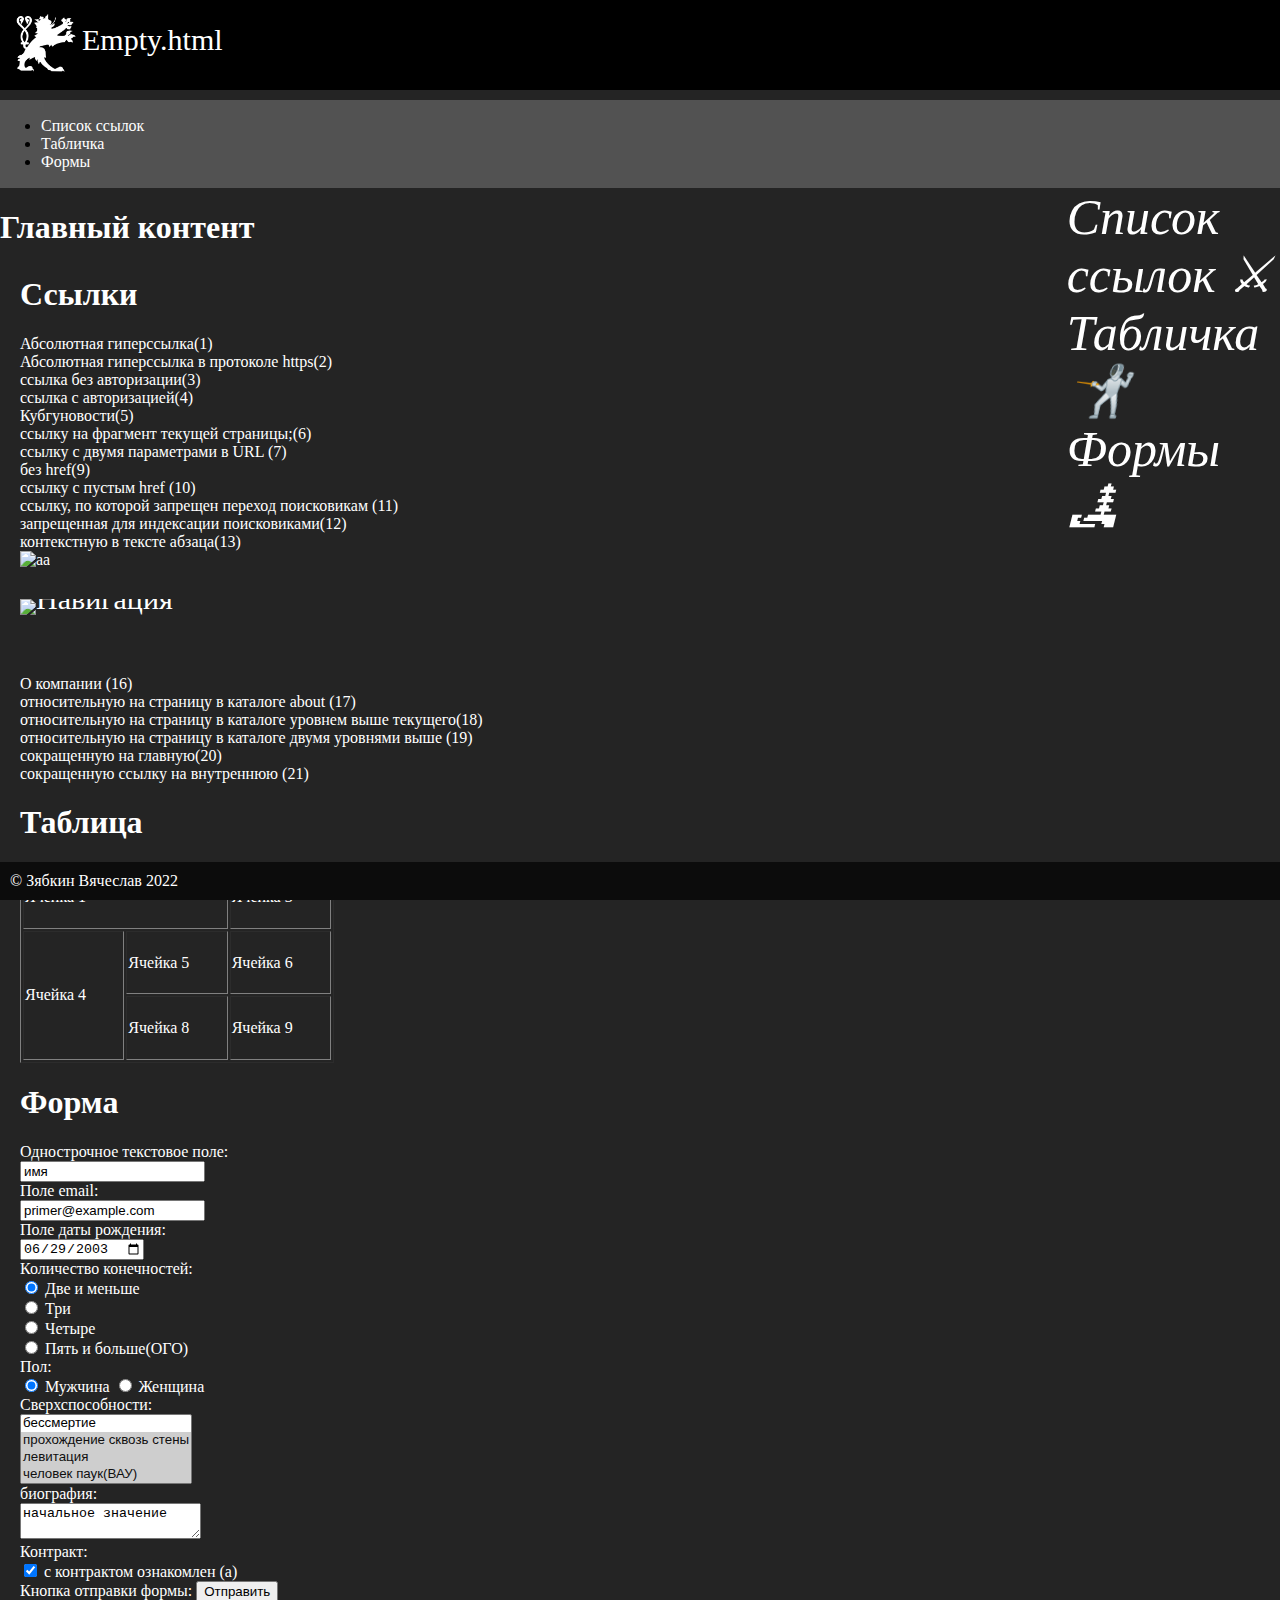
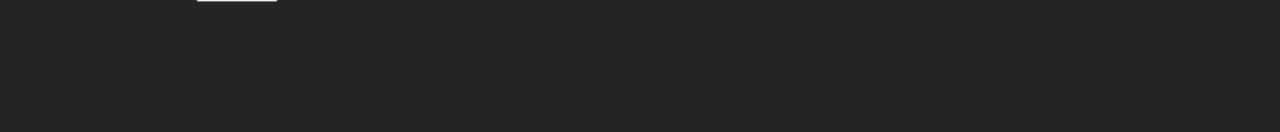
==== index.html @ 7385b773 "Rename index1.html to index.html" ====
<!DOCTYPE html>
<html lang="ru">

<head>
    <meta http-equiv="Content-Type" content="text/html; charset=utf-8">
    <title> Клуб Обожателей Котов </title>
    <link rel="stylesheet" href="css.css">
</head>

<body style="margin:0;">



    <div id="aa">
        <div>
            <div style="viewport-fit ; background-color:rgb(0, 0, 0); padding: 10px; height:70px;">
                <img style="float:left; margin:1px; width:70px; height:70px;" src="1.png"
                    alt="Описание картинки для скрин-ридеров и поисковиков" />
                <p>Empty.html</p>
            </div>
        </div>

        <div style="width: auto; background-color:rgb(82, 82, 82); max-width:auto; margin-top:10px; padding:1px;">
            <ul>
                <li id="ss"> <a class="link" href="#ss" title="Список ссылок"> Список ссылок</a></li>
                <li><a class="link" href="#tbl" title="Табличка">Табличка</a></li>
                <li> <a class="link" href="#bl" title="Формы">Формы</a></li>
            </ul>
        </div>

        <div id="main-aside-wrapper">
            <main>
                <h1 id="glavcont">Главный контент</h1>
                <p>
                <div id="child">
                    <h1>Ссылки</h1>
                    <a class="link" href="https://example.com/" title="example.com">Абсолютная гиперссылка(1) </a><br>

                    <a class="link" href="https://example.com/%22%3E" title="example"> Абсолютная гиперссылка в
                        протоколе
                        https(2)
                    </a>
                    <br>

                    <a class="link" href=" ftp://example.com/Temp/file.txt">ссылка без авторизации(3)</a><br>

                    <a class="link" href="ftp://example.com/Temp/file.txt/s0172045:pass123@example.com">ссылка с
                        авторизацией(4)</a><br>

                    <a class="link"
                        href="https://www.kubsu.ru/ru/education/schedule#:~:text=%D0%A5%D1%83%D0%B4%D0%BE%D0%B6%D0%B5%D1%81%D1%82%D0%B2%D0%B5%D0%BD%D0%BD%D0%BE%2D%D0%B3%D1%80%D0%B0%D1%84%D0%B8%D1%87%D0%B5%D1%81%D0%BA%D0%B8%D0%B9%20%D1%84%D0%B0%D0%BA%D1%83%D0%BB%D1%8C%D1%82%D0%B5%D1%82">
                        Кубгуновости(5)
                    </a> <br>

                    <a class="link"
                        href="file:///D:/vs%20code/demo.html#:~:text=%D1%81%D1%81%D1%8B%D0%BB%D0%BA%D1%83%20%D1%81%20%D0%B4%D0%B2%D1%83%D0%BC%D1%8F%20%D0%BF%D0%B0%D1%80%D0%B0%D0%BC%D0%B5%D1%82%D1%80%D0%B0%D0%BC%D0%B8%20%D0%B2%20URL%20(7)">
                        ссылку на фрагмент текущей страницы;(6) </a>

                    <br><a class="link" href="https://www.youtube.com/watch?v=NGdiQm4wI2M" target="_blank">ссылку с
                        двумя параметрами в URL (7)</a><br>



                    <a="example.com">без href(9) </a> <br>

                        <a class="link" href=""> ссылку с пустым href (10) </a> <br>

                        <a class="link"
                            href="https://www.kubsu.ru/ru/education/schedule#:~:text=%D0%A5%D1%83%D0%B4%D0%BE%D0%B6%D0%B5%D1%81%D1%82%D0%B2%D0%B5%D0%BD%D0%BD%D0%BE%2D%D0%B3%D1%80%D0%B0%D1%84%D0%B8%D1%87%D0%B5%D1%81%D0%BA%D0%B8%D0%B9%20%D1%84%D0%B0%D0%BA%D1%83%D0%BB%D1%8C%D1%82%D0%B5%D1%82%22%3E"
                            rel="nofollow"> ссылку, по которой запрещен переход поисковикам (11) </a> <br>

                        <noindex><a class="link" href="http://site.com/">запрещенная для индексации поисковиками(12)</a>
                        </noindex>
                        <br>

                        контекстную в <a class="link" href="https://example.com/" title="example.com">тексте</a>
                        абзаца(13)
                        </a><br>

                        <a class="link" href="https://ru.pinterest.com/pin/858146904012688632/?nic_v3=1aO12nIRW">
                            <img src="https://i.pinimg.com/564x/a4/ac/d8/a4acd8aa76256c30cf5443b85e8ecce5.jpg"
                                width="200" height="250" alt="аа"></a><br>

                        <p><img src="1chetire.png" width="200" height="222" usemap="#map" alt="Навигация"></p>
                        <p><map name="map"> <area shape="poly" alt="Закладка 2" width="100" height="200"
                                    coords="210,27, 203,9, 202,6, 197,2, 192,1, 120,1, 115,2, 110,6, 112,9, 119,27, 119,32, 211,32, 210,27"
                                    href="https://ru.pinterest.com/pin/858146904012688700/?nic_v3=1aO12nIRW"> <br></map>
                        </p>

                        <a class="link" href="about"> О компании (16) </a> </br>

                        <a class="link" href="./about/page"> относительную на страницу в каталоге about (17)</a> </br>

                        <a class="link" href="../page"> относительную на страницу в каталоге уровнем выше
                            текущего(18)</a><br>

                        <a class="link" href="../../page"> относительную на страницу в каталоге двумя уровнями выше
                            (19)</a><br>

                        <a class="link" href="/">сокращенную на главную(20)</a><br>

                        <a class="link" href="pages/page"> сокращенную ссылку на внутреннюю (21)</a><br>

                        <h1>Таблица</h1>
                        <table id="tbl" cellpadding="1" border="1" width="30%" width="200" height="200">
                            <tr>
                                <td COLSPAN="2"> Ячейка 1 </td>
                                <td> Ячейка 3</td>
                            </tr>
                            <tr>
                                <td ROWSPAN="2"> Ячейка 4 </td>
                                <td>Ячейка 5</td>
                                <td> Ячейка 6</td>
                            </tr>
                            <tr>
                                <td>Ячейка 8</td>
                                <td> Ячейка 9</td>
                            </tr>
                        </table>


                        <h1>Форма</h1>
                        <div id="bl">
                            <form action="C:/" method="POST">
                                <label>
                                    Однострочное текстовое поле:<br />
                                    <input name="name" value="имя" />
                                </label><br />

                                <label>
                                    Поле email:<br />
                                    <input name="почта" value="primer@example.com" type="email" />
                                </label><br />

                                <label>
                                    Поле даты рождения:<br />
                                    <input name="дата рождения" value="2003-06-29" type="date" />
                                </label><br />
                                <label>
                                    Количество конечностей:<br />
                                    <label><input type="radio" checked="checked1" name="radio-group-1"
                                            value="Значение2" />
                                        Две и меньше</label><br />
                                    <label><input type="radio" name="radio-group-1" value="Значение2" />
                                        Три</label><br />
                                    <label><input type="radio" name="radio-group-1" value="Значение2" />
                                        Четыре</label><br />
                                    <label><input type="radio" name="radio-group-1" value="Значение2" />
                                        Пять и больше(ОГО)</label><br />
                                </label>

                                <label>Пол:<br />
                                    <label><input type="radio" checked="checked" name="radio-group-2"
                                            value="Значение1" />
                                        Мужчина</label>
                                    <label><input type="radio" name="radio-group-2" value="Значение2" />
                                        Женщина</label><br />
                                </label>

                                <label>
                                    Сверхспособности:
                                    <br />
                                    <select name="field-name-4[]" multiple="multiple">
                                        <option value="Значение1">бессмертие</option>
                                        <option value="Значение2" selected="selected">прохождение сквозь стены
                                        <option value="Значение3" selected="selected">левитация
                                        <option value="Значение2" selected="selected">человек паук(ВАУ)
                                    </select>
                                </label><br />

                                <label>
                                    биография:<br />
                                    <textarea name="field-name-2">начальное значение</textarea>
                                </label><br />

                                Контракт: <br />
                                <label><input type="checkbox" checked="checked" name="check-1" />
                                    с контрактом ознакомлен (а)</label><br />

                                Кнопка отправки формы:
                                <input type="submit" value="Отправить" />
                            </form>
                        </div>
                        </p>
            </main>
            <aside>
                <div style="font-size:50px" id="ss"> <a class="link" href="#ss" title="Список ссылок"> Список
                        ссылок &#9876</a> <br>
                    <a class="link" href="#tbl" title="Табличка">Табличка &#129338</a> <br>
                    <a class="link" href="#bl" title="Формы">Формы &#127966</a> <br>
                </div>
            </aside>
        </div>

    </div>
    </div>
    <div id="footer">
        &copy; Зябкин Вячеслав 2022
    </div>
</body>
---- css.css ----
body {
    width: 100%;
    background-color: rgb(36, 36, 36);
    font-family: Cambria, Cochin, Georgia, Times, 'Times New Roman', serif margin;
}

p {
    color: white;
    font-size: 30px;
    line-height: 0%;
}

#child {
    color: white;
    font-size: 10;
    text-align: left;
    margin-left: 20px;
}

#aa {
    margin-bottom: 100px;
}


.link {
    color: white;
    text-decoration: none;
}

ul {
    text-align: left;

}

#footer {
    position: fixed;
    /* Фиксированное положение */
    left: 0;
    bottom: 0;
    /* Левый нижний угол */
    padding: 10px;
    /* Поля вокруг текста */
    background: #0c0c0c;
    /* Цвет фона */
    color: #fff;
    /* Цвет текста */
    width: 100%;
    /* Ширина слоя */
}

#main-aside-wrapper {
    display: flex;
    flex-direction: column;
}

#main-aside-wrapper main #main-aside-wrapper aside {
    background-color: rgb(54, 54, 54);
    margin: 10px;
    padding: 10px;
}

#main-aside-wrapper aside {
    flex: 1;
    order: 2;
}

#main-aside-wrapper main {
    flex: 5;
    order: 2;
}

@media screen and (min-width: 800px) {
    #main-aside-wrapper {
        flex-direction: row;
    }
}

#glavcont {
    color: #fff;
}

aside {
    font-style: oblique
}
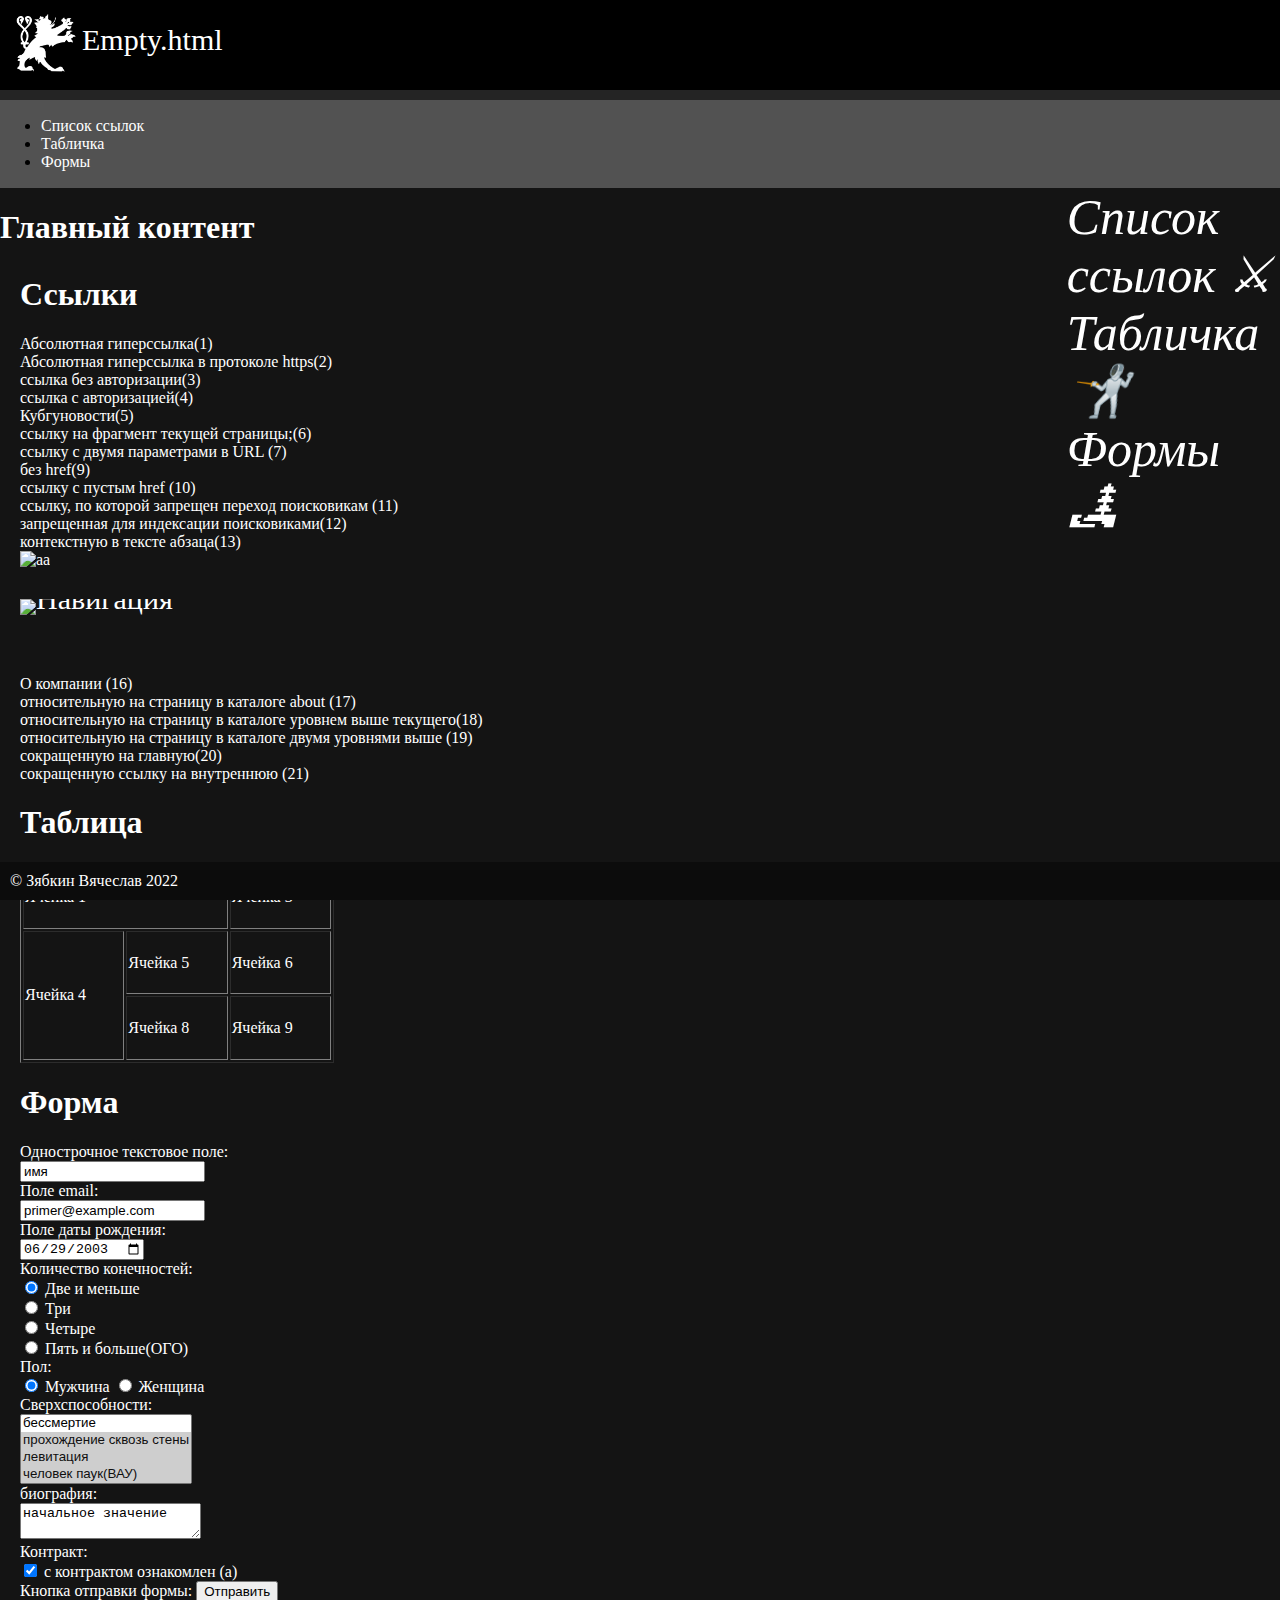
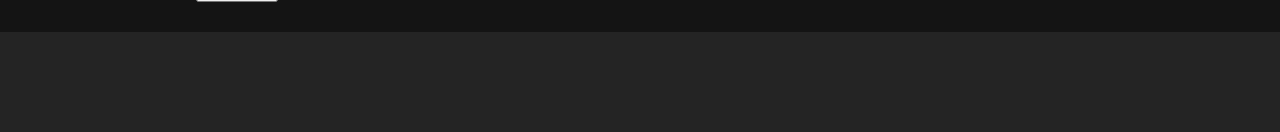
==== commit 149fbfae: "Rename index1.html to index.html" ====
--- a/index.html
+++ b/index.html
@@ -3,7 +3,7 @@
 
 <head>
     <meta http-equiv="Content-Type" content="text/html; charset=utf-8">
-    <title> Клуб Обожателей Котов </title>
+    <title>Empty</title>
     <link rel="stylesheet" href="css.css">
 </head>
 
--- a/css.css
+++ b/css.css
@@ -54,17 +54,19 @@
 }
 
 #main-aside-wrapper main #main-aside-wrapper aside {
-    background-color: rgb(54, 54, 54);
+    background-color: rgb(109, 109, 109);
     margin: 10px;
     padding: 10px;
 }
 
 #main-aside-wrapper aside {
+    background-color: #141414;
     flex: 1;
     order: 2;
 }
 
 #main-aside-wrapper main {
+    background-color: rgb(20, 20, 20);
     flex: 5;
     order: 2;
 }
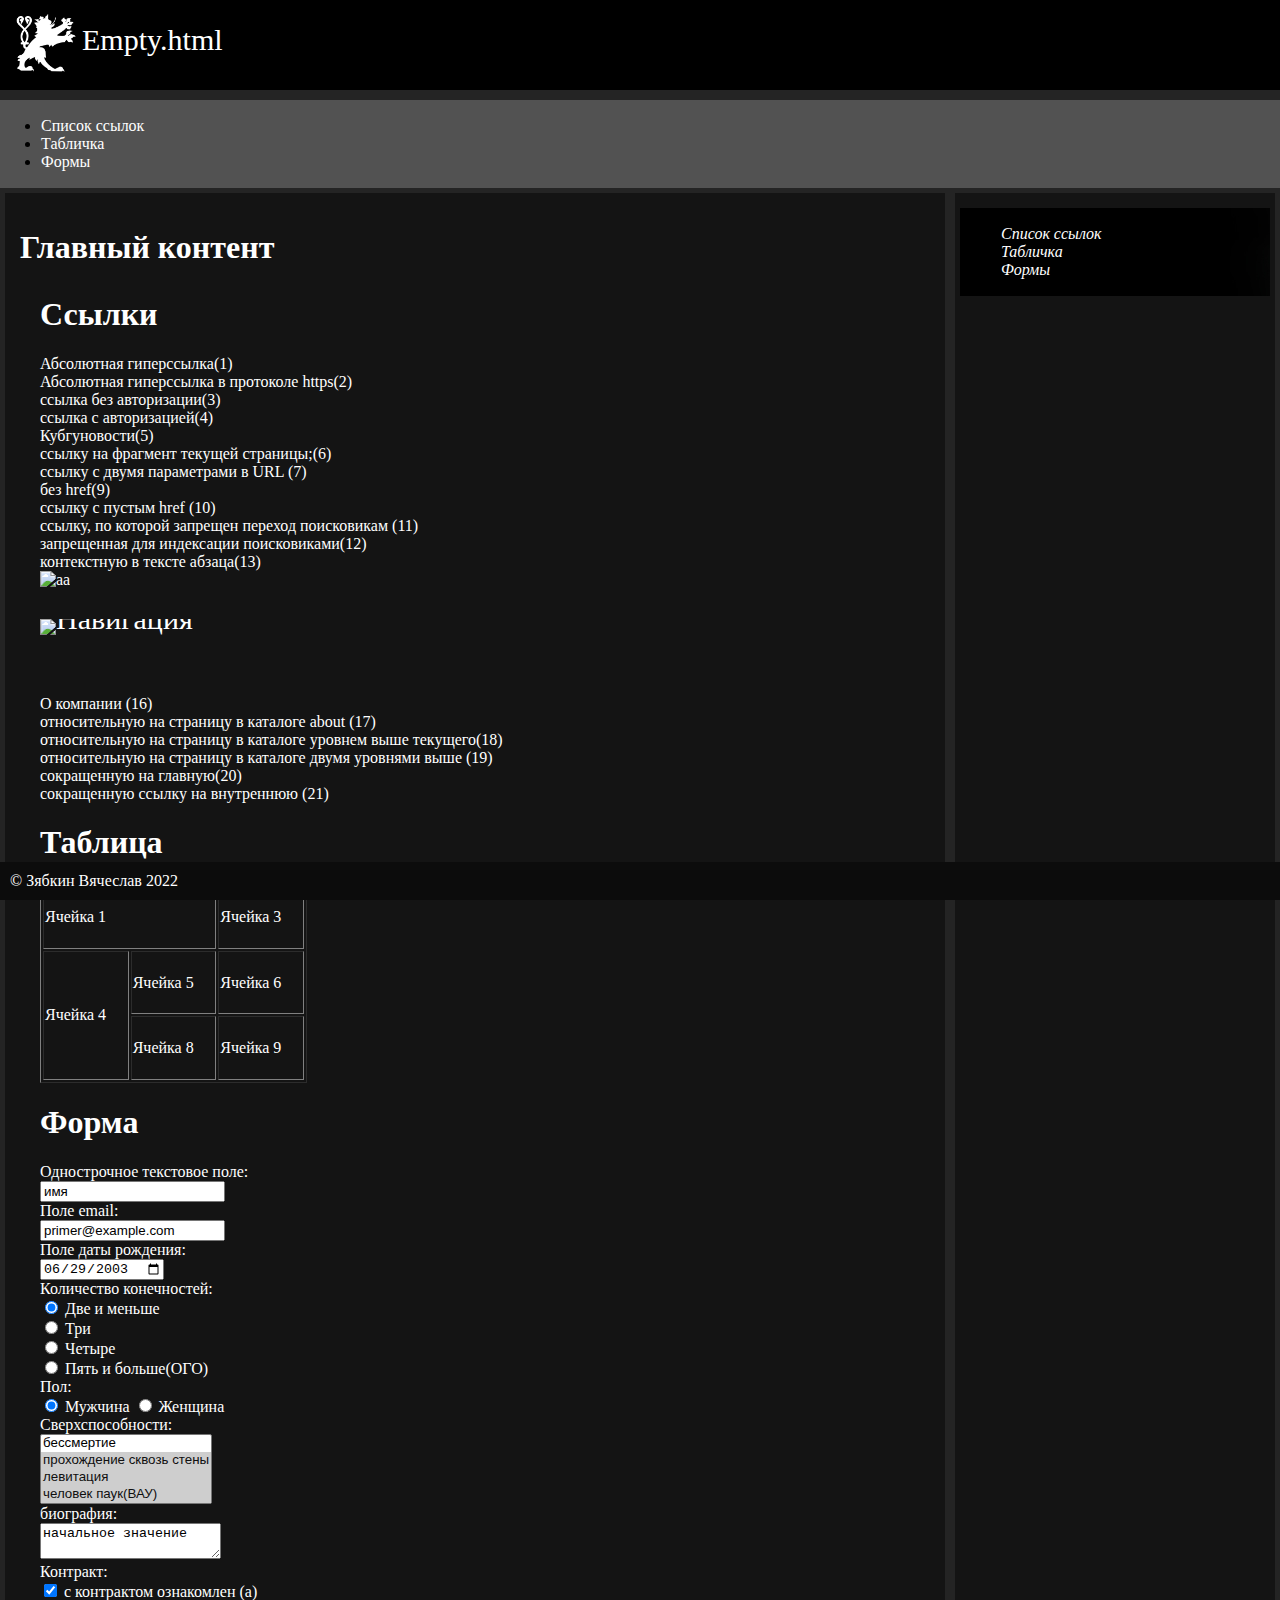
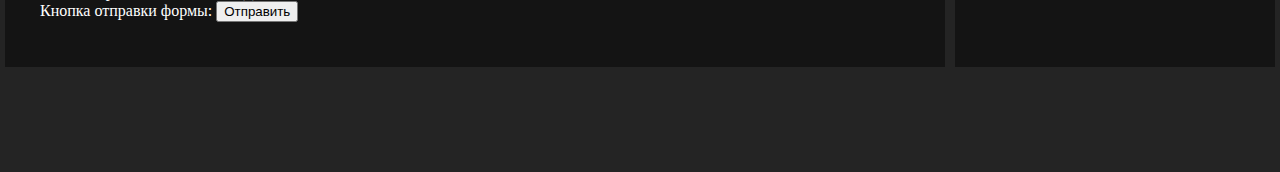
==== commit 978405de: "Rename index1.html to index.html" ====
--- a/index.html
+++ b/index.html
@@ -8,8 +8,6 @@
 </head>
 
 <body style="margin:0;">
-
-
 
     <div id="aa">
         <div>
@@ -28,171 +26,184 @@
             </ul>
         </div>
 
+
+
         <div id="main-aside-wrapper">
             <main>
-                <h1 id="glavcont">Главный контент</h1>
-                <p>
-                <div id="child">
-                    <h1>Ссылки</h1>
-                    <a class="link" href="https://example.com/" title="example.com">Абсолютная гиперссылка(1) </a><br>
-
-                    <a class="link" href="https://example.com/%22%3E" title="example"> Абсолютная гиперссылка в
-                        протоколе
-                        https(2)
-                    </a>
-                    <br>
-
-                    <a class="link" href=" ftp://example.com/Temp/file.txt">ссылка без авторизации(3)</a><br>
-
-                    <a class="link" href="ftp://example.com/Temp/file.txt/s0172045:pass123@example.com">ссылка с
-                        авторизацией(4)</a><br>
-
-                    <a class="link"
-                        href="https://www.kubsu.ru/ru/education/schedule#:~:text=%D0%A5%D1%83%D0%B4%D0%BE%D0%B6%D0%B5%D1%81%D1%82%D0%B2%D0%B5%D0%BD%D0%BD%D0%BE%2D%D0%B3%D1%80%D0%B0%D1%84%D0%B8%D1%87%D0%B5%D1%81%D0%BA%D0%B8%D0%B9%20%D1%84%D0%B0%D0%BA%D1%83%D0%BB%D1%8C%D1%82%D0%B5%D1%82">
-                        Кубгуновости(5)
-                    </a> <br>
-
-                    <a class="link"
-                        href="file:///D:/vs%20code/demo.html#:~:text=%D1%81%D1%81%D1%8B%D0%BB%D0%BA%D1%83%20%D1%81%20%D0%B4%D0%B2%D1%83%D0%BC%D1%8F%20%D0%BF%D0%B0%D1%80%D0%B0%D0%BC%D0%B5%D1%82%D1%80%D0%B0%D0%BC%D0%B8%20%D0%B2%20URL%20(7)">
-                        ссылку на фрагмент текущей страницы;(6) </a>
-
-                    <br><a class="link" href="https://www.youtube.com/watch?v=NGdiQm4wI2M" target="_blank">ссылку с
-                        двумя параметрами в URL (7)</a><br>
-
-
-
-                    <a="example.com">без href(9) </a> <br>
-
-                        <a class="link" href=""> ссылку с пустым href (10) </a> <br>
-
-                        <a class="link"
-                            href="https://www.kubsu.ru/ru/education/schedule#:~:text=%D0%A5%D1%83%D0%B4%D0%BE%D0%B6%D0%B5%D1%81%D1%82%D0%B2%D0%B5%D0%BD%D0%BD%D0%BE%2D%D0%B3%D1%80%D0%B0%D1%84%D0%B8%D1%87%D0%B5%D1%81%D0%BA%D0%B8%D0%B9%20%D1%84%D0%B0%D0%BA%D1%83%D0%BB%D1%8C%D1%82%D0%B5%D1%82%22%3E"
-                            rel="nofollow"> ссылку, по которой запрещен переход поисковикам (11) </a> <br>
-
-                        <noindex><a class="link" href="http://site.com/">запрещенная для индексации поисковиками(12)</a>
-                        </noindex>
-                        <br>
-
-                        контекстную в <a class="link" href="https://example.com/" title="example.com">тексте</a>
-                        абзаца(13)
-                        </a><br>
-
-                        <a class="link" href="https://ru.pinterest.com/pin/858146904012688632/?nic_v3=1aO12nIRW">
-                            <img src="https://i.pinimg.com/564x/a4/ac/d8/a4acd8aa76256c30cf5443b85e8ecce5.jpg"
-                                width="200" height="250" alt="аа"></a><br>
-
-                        <p><img src="1chetire.png" width="200" height="222" usemap="#map" alt="Навигация"></p>
-                        <p><map name="map"> <area shape="poly" alt="Закладка 2" width="100" height="200"
-                                    coords="210,27, 203,9, 202,6, 197,2, 192,1, 120,1, 115,2, 110,6, 112,9, 119,27, 119,32, 211,32, 210,27"
-                                    href="https://ru.pinterest.com/pin/858146904012688700/?nic_v3=1aO12nIRW"> <br></map>
-                        </p>
-
-                        <a class="link" href="about"> О компании (16) </a> </br>
-
-                        <a class="link" href="./about/page"> относительную на страницу в каталоге about (17)</a> </br>
-
-                        <a class="link" href="../page"> относительную на страницу в каталоге уровнем выше
-                            текущего(18)</a><br>
-
-                        <a class="link" href="../../page"> относительную на страницу в каталоге двумя уровнями выше
-                            (19)</a><br>
-
-                        <a class="link" href="/">сокращенную на главную(20)</a><br>
-
-                        <a class="link" href="pages/page"> сокращенную ссылку на внутреннюю (21)</a><br>
-
-                        <h1>Таблица</h1>
-                        <table id="tbl" cellpadding="1" border="1" width="30%" width="200" height="200">
-                            <tr>
-                                <td COLSPAN="2"> Ячейка 1 </td>
-                                <td> Ячейка 3</td>
-                            </tr>
-                            <tr>
-                                <td ROWSPAN="2"> Ячейка 4 </td>
-                                <td>Ячейка 5</td>
-                                <td> Ячейка 6</td>
-                            </tr>
-                            <tr>
-                                <td>Ячейка 8</td>
-                                <td> Ячейка 9</td>
-                            </tr>
-                        </table>
-
-
-                        <h1>Форма</h1>
-                        <div id="bl">
-                            <form action="C:/" method="POST">
-                                <label>
-                                    Однострочное текстовое поле:<br />
-                                    <input name="name" value="имя" />
-                                </label><br />
-
-                                <label>
-                                    Поле email:<br />
-                                    <input name="почта" value="primer@example.com" type="email" />
-                                </label><br />
-
-                                <label>
-                                    Поле даты рождения:<br />
-                                    <input name="дата рождения" value="2003-06-29" type="date" />
-                                </label><br />
-                                <label>
-                                    Количество конечностей:<br />
-                                    <label><input type="radio" checked="checked1" name="radio-group-1"
-                                            value="Значение2" />
-                                        Две и меньше</label><br />
-                                    <label><input type="radio" name="radio-group-1" value="Значение2" />
-                                        Три</label><br />
-                                    <label><input type="radio" name="radio-group-1" value="Значение2" />
-                                        Четыре</label><br />
-                                    <label><input type="radio" name="radio-group-1" value="Значение2" />
-                                        Пять и больше(ОГО)</label><br />
-                                </label>
-
-                                <label>Пол:<br />
-                                    <label><input type="radio" checked="checked" name="radio-group-2"
-                                            value="Значение1" />
-                                        Мужчина</label>
-                                    <label><input type="radio" name="radio-group-2" value="Значение2" />
-                                        Женщина</label><br />
-                                </label>
-
-                                <label>
-                                    Сверхспособности:
-                                    <br />
-                                    <select name="field-name-4[]" multiple="multiple">
-                                        <option value="Значение1">бессмертие</option>
-                                        <option value="Значение2" selected="selected">прохождение сквозь стены
-                                        <option value="Значение3" selected="selected">левитация
-                                        <option value="Значение2" selected="selected">человек паук(ВАУ)
-                                    </select>
-                                </label><br />
-
-                                <label>
-                                    биография:<br />
-                                    <textarea name="field-name-2">начальное значение</textarea>
-                                </label><br />
-
-                                Контракт: <br />
-                                <label><input type="checkbox" checked="checked" name="check-1" />
-                                    с контрактом ознакомлен (а)</label><br />
-
-                                Кнопка отправки формы:
-                                <input type="submit" value="Отправить" />
-                            </form>
-                        </div>
-                        </p>
+                <div>
+                    <main>
+                        <h1 id="glavcont">Главный контент</h1>
+                        <p>
+                        <div id="child">
+                            <h1>Ссылки</h1>
+                            <a class="link" href="https://example.com/" title="example.com">Абсолютная гиперссылка(1)
+                            </a><br>
+
+                            <a class="link" href="https://example.com/%22%3E" title="example"> Абсолютная гиперссылка в
+                                протоколе
+                                https(2)
+                            </a>
+                            <br>
+
+                            <a class="link" href=" ftp://example.com/Temp/file.txt">ссылка без авторизации(3)</a><br>
+
+                            <a class="link" href="ftp://example.com/Temp/file.txt/s0172045:pass123@example.com">ссылка с
+                                авторизацией(4)</a><br>
+
+                            <a class="link"
+                                href="https://www.kubsu.ru/ru/education/schedule#:~:text=%D0%A5%D1%83%D0%B4%D0%BE%D0%B6%D0%B5%D1%81%D1%82%D0%B2%D0%B5%D0%BD%D0%BD%D0%BE%2D%D0%B3%D1%80%D0%B0%D1%84%D0%B8%D1%87%D0%B5%D1%81%D0%BA%D0%B8%D0%B9%20%D1%84%D0%B0%D0%BA%D1%83%D0%BB%D1%8C%D1%82%D0%B5%D1%82">
+                                Кубгуновости(5)
+                            </a> <br>
+
+                            <a class="link"
+                                href="file:///D:/vs%20code/demo.html#:~:text=%D1%81%D1%81%D1%8B%D0%BB%D0%BA%D1%83%20%D1%81%20%D0%B4%D0%B2%D1%83%D0%BC%D1%8F%20%D0%BF%D0%B0%D1%80%D0%B0%D0%BC%D0%B5%D1%82%D1%80%D0%B0%D0%BC%D0%B8%20%D0%B2%20URL%20(7)">
+                                ссылку на фрагмент текущей страницы;(6) </a>
+
+                            <br><a class="link" href="https://www.youtube.com/watch?v=NGdiQm4wI2M"
+                                target="_blank">ссылку с
+                                двумя параметрами в URL (7)</a><br>
+
+
+
+                            <a="example.com">без href(9) </a> <br>
+
+                                <a class="link" href=""> ссылку с пустым href (10) </a> <br>
+
+                                <a class="link"
+                                    href="https://www.kubsu.ru/ru/education/schedule#:~:text=%D0%A5%D1%83%D0%B4%D0%BE%D0%B6%D0%B5%D1%81%D1%82%D0%B2%D0%B5%D0%BD%D0%BD%D0%BE%2D%D0%B3%D1%80%D0%B0%D1%84%D0%B8%D1%87%D0%B5%D1%81%D0%BA%D0%B8%D0%B9%20%D1%84%D0%B0%D0%BA%D1%83%D0%BB%D1%8C%D1%82%D0%B5%D1%82%22%3E"
+                                    rel="nofollow"> ссылку, по которой запрещен переход поисковикам (11) </a> <br>
+
+                                <noindex><a class="link" href="http://site.com/">запрещенная для индексации
+                                        поисковиками(12)</a>
+                                </noindex>
+                                <br>
+
+                                контекстную в <a class="link" href="https://example.com/" title="example.com">тексте</a>
+                                абзаца(13)
+                                </a><br>
+
+                                <a class="link"
+                                    href="https://ru.pinterest.com/pin/858146904012688632/?nic_v3=1aO12nIRW">
+                                    <img src="https://i.pinimg.com/564x/a4/ac/d8/a4acd8aa76256c30cf5443b85e8ecce5.jpg"
+                                        width="200" height="250" alt="аа"></a><br>
+
+                                <p><img src="1chetire.png" width="200" height="222" usemap="#map" alt="Навигация"></p>
+                                <p><map name="map"> <area shape="poly" alt="Закладка 2" width="100" height="200"
+                                            coords="210,27, 203,9, 202,6, 197,2, 192,1, 120,1, 115,2, 110,6, 112,9, 119,27, 119,32, 211,32, 210,27"
+                                            href="https://ru.pinterest.com/pin/858146904012688700/?nic_v3=1aO12nIRW">
+                                        <br></map>
+                                </p>
+
+                                <a class="link" href="about"> О компании (16) </a> </br>
+
+                                <a class="link" href="./about/page"> относительную на страницу в каталоге about (17)</a>
+                                </br>
+
+                                <a class="link" href="../page"> относительную на страницу в каталоге уровнем выше
+                                    текущего(18)</a><br>
+
+                                <a class="link" href="../../page"> относительную на страницу в каталоге двумя уровнями
+                                    выше
+                                    (19)</a><br>
+
+                                <a class="link" href="/">сокращенную на главную(20)</a><br>
+
+                                <a class="link" href="pages/page"> сокращенную ссылку на внутреннюю (21)</a><br>
+
+                                <h1>Таблица</h1>
+                                <table id="tbl" cellpadding="1" border="1" width="30%" width="200" height="200">
+                                    <tr>
+                                        <td COLSPAN="2"> Ячейка 1 </td>
+                                        <td> Ячейка 3</td>
+                                    </tr>
+                                    <tr>
+                                        <td ROWSPAN="2"> Ячейка 4 </td>
+                                        <td>Ячейка 5</td>
+                                        <td> Ячейка 6</td>
+                                    </tr>
+                                    <tr>
+                                        <td>Ячейка 8</td>
+                                        <td> Ячейка 9</td>
+                                    </tr>
+                                </table>
+
+
+                                <h1>Форма</h1>
+                                <div id="bl">
+                                    <form action="C:/" method="POST">
+                                        <label>
+                                            Однострочное текстовое поле:<br />
+                                            <input name="name" value="имя" />
+                                        </label><br />
+
+                                        <label>
+                                            Поле email:<br />
+                                            <input name="почта" value="primer@example.com" type="email" />
+                                        </label><br />
+
+                                        <label>
+                                            Поле даты рождения:<br />
+                                            <input name="дата рождения" value="2003-06-29" type="date" />
+                                        </label><br />
+                                        <label>
+                                            Количество конечностей:<br />
+                                            <label><input type="radio" checked="checked1" name="radio-group-1"
+                                                    value="Значение2" />
+                                                Две и меньше</label><br />
+                                            <label><input type="radio" name="radio-group-1" value="Значение2" />
+                                                Три</label><br />
+                                            <label><input type="radio" name="radio-group-1" value="Значение2" />
+                                                Четыре</label><br />
+                                            <label><input type="radio" name="radio-group-1" value="Значение2" />
+                                                Пять и больше(ОГО)</label><br />
+                                        </label>
+
+                                        <label>Пол:<br />
+                                            <label><input type="radio" checked="checked" name="radio-group-2"
+                                                    value="Значение1" />
+                                                Мужчина</label>
+                                            <label><input type="radio" name="radio-group-2" value="Значение2" />
+                                                Женщина</label><br />
+                                        </label>
+
+                                        <label>
+                                            Сверхспособности:
+                                            <br />
+                                            <select name="field-name-4[]" multiple="multiple">
+                                                <option value="Значение1">бессмертие</option>
+                                                <option value="Значение2" selected="selected">прохождение сквозь стены
+                                                <option value="Значение3" selected="selected">левитация
+                                                <option value="Значение2" selected="selected">человек паук(ВАУ)
+                                            </select>
+                                        </label><br />
+
+                                        <label>
+                                            биография:<br />
+                                            <textarea name="field-name-2">начальное значение</textarea>
+                                        </label><br />
+
+                                        Контракт: <br />
+                                        <label><input type="checkbox" checked="checked" name="check-1" />
+                                            с контрактом ознакомлен (а)</label><br />
+
+                                        Кнопка отправки формы:
+                                        <input type="submit" value="Отправить" />
+                                    </form>
+                                </div>
+                                </p>
+                    </main>
+                </div>
             </main>
             <aside>
-                <div style="font-size:50px" id="ss"> <a class="link" href="#ss" title="Список ссылок"> Список
-                        ссылок &#9876</a> <br>
-                    <a class="link" href="#tbl" title="Табличка">Табличка &#129338</a> <br>
-                    <a class="link" href="#bl" title="Формы">Формы &#127966</a> <br>
+                <div style="width: 800; height: 267; background-image: url(dva.jpg) ;  margin-top:10px; padding:1px;">
+                    <ul>
+                        <li id="ss"> <a class="link" href="#ss" title="Список ссылок"> Список ссылок</a></li>
+                        <li><a class="link" href="#tbl" title="Табличка">Табличка</a></li>
+                        <li> <a class="link" href="#bl" title="Формы">Формы</a></li>
+                    </ul>
                 </div>
             </aside>
         </div>
-
-    </div>
     </div>
     <div id="footer">
         &copy; Зябкин Вячеслав 2022
--- a/css.css
+++ b/css.css
@@ -53,21 +53,20 @@
     flex-direction: column;
 }
 
-#main-aside-wrapper main #main-aside-wrapper aside {
-    background-color: rgb(109, 109, 109);
-    margin: 10px;
-    padding: 10px;
+#main-aside-wrapper main,
+#main-aside-wrapper aside {
+    background-color: rgb(20, 20, 20);
+    margin: 5px;
+    padding: 5px;
 }
 
 #main-aside-wrapper aside {
-    background-color: #141414;
     flex: 1;
     order: 2;
 }
 
 #main-aside-wrapper main {
-    background-color: rgb(20, 20, 20);
-    flex: 5;
+    flex: 3;
     order: 2;
 }
 
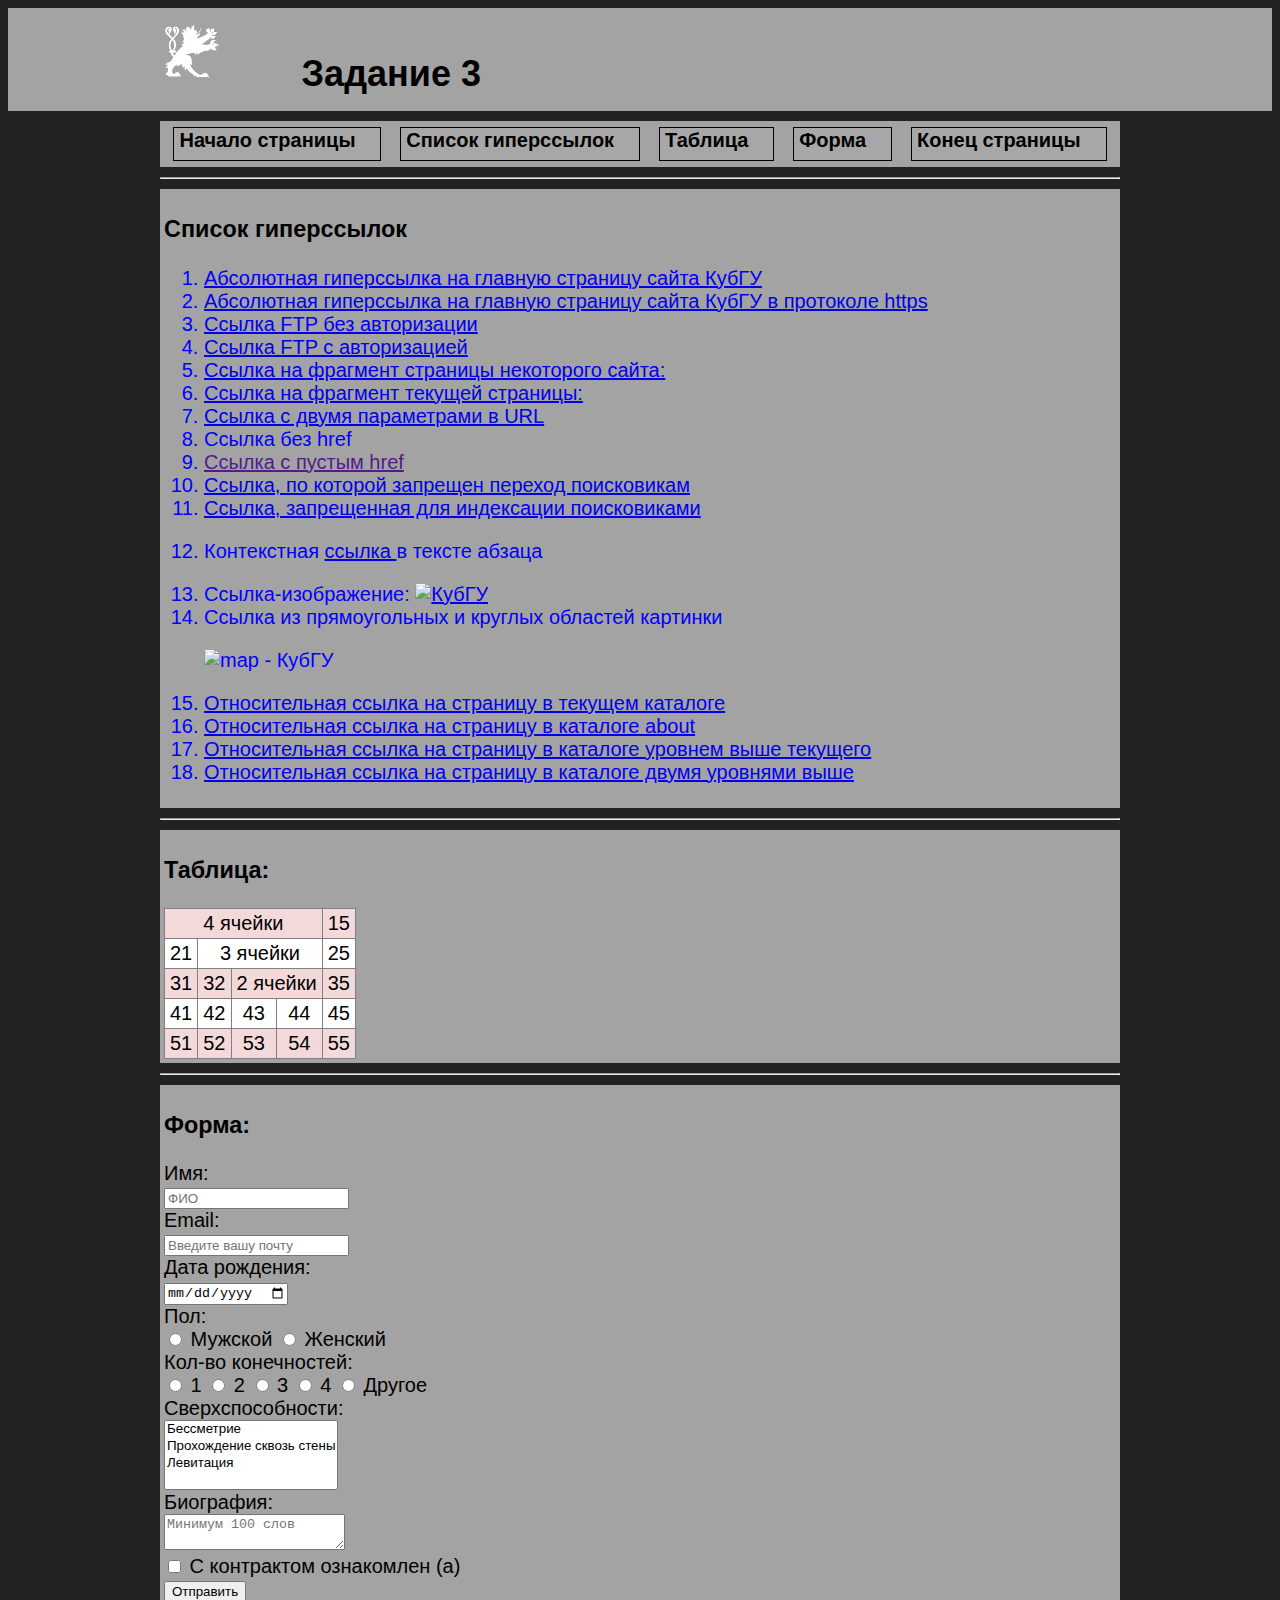
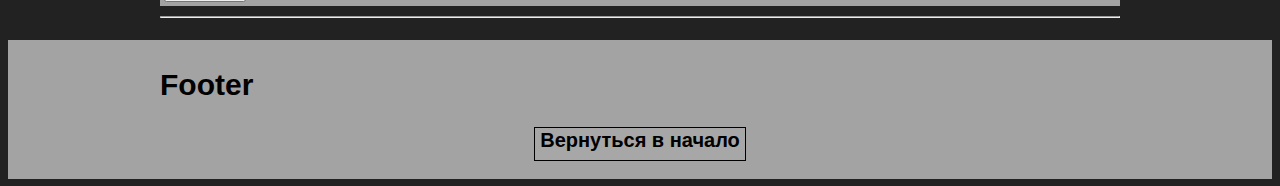
==== commit 83b59e58: "Add files via upload" ====
--- a/index.html
+++ b/index.html
@@ -2,210 +2,238 @@
 <html lang="ru">
 
 <head>
-    <meta http-equiv="Content-Type" content="text/html; charset=utf-8">
-    <title>Empty</title>
-    <link rel="stylesheet" href="css.css">
+  <meta charset="UTF-8">
+  <meta http-equiv="X-UA-Compatible" content="IE=edge">
+  <meta name="viewport" content="width=device-width, initial-scale=1.0">
+  <link rel="stylesheet" href="styles.css">
+  <title>3</title>
 </head>
 
-<body style="margin:0;">
-
-    <div id="aa">
-        <div>
-            <div style="viewport-fit ; background-color:rgb(0, 0, 0); padding: 10px; height:70px;">
-                <img style="float:left; margin:1px; width:70px; height:70px;" src="1.png"
-                    alt="Описание картинки для скрин-ридеров и поисковиков" />
-                <p>Empty.html</p>
-            </div>
-        </div>
-
-        <div style="width: auto; background-color:rgb(82, 82, 82); max-width:auto; margin-top:10px; padding:1px;">
-            <ul>
-                <li id="ss"> <a class="link" href="#ss" title="Список ссылок"> Список ссылок</a></li>
-                <li><a class="link" href="#tbl" title="Табличка">Табличка</a></li>
-                <li> <a class="link" href="#bl" title="Формы">Формы</a></li>
-            </ul>
-        </div>
-
-
-
-        <div id="main-aside-wrapper">
-            <main>
-                <div>
-                    <main>
-                        <h1 id="glavcont">Главный контент</h1>
-                        <p>
-                        <div id="child">
-                            <h1>Ссылки</h1>
-                            <a class="link" href="https://example.com/" title="example.com">Абсолютная гиперссылка(1)
-                            </a><br>
-
-                            <a class="link" href="https://example.com/%22%3E" title="example"> Абсолютная гиперссылка в
-                                протоколе
-                                https(2)
-                            </a>
-                            <br>
-
-                            <a class="link" href=" ftp://example.com/Temp/file.txt">ссылка без авторизации(3)</a><br>
-
-                            <a class="link" href="ftp://example.com/Temp/file.txt/s0172045:pass123@example.com">ссылка с
-                                авторизацией(4)</a><br>
-
-                            <a class="link"
-                                href="https://www.kubsu.ru/ru/education/schedule#:~:text=%D0%A5%D1%83%D0%B4%D0%BE%D0%B6%D0%B5%D1%81%D1%82%D0%B2%D0%B5%D0%BD%D0%BD%D0%BE%2D%D0%B3%D1%80%D0%B0%D1%84%D0%B8%D1%87%D0%B5%D1%81%D0%BA%D0%B8%D0%B9%20%D1%84%D0%B0%D0%BA%D1%83%D0%BB%D1%8C%D1%82%D0%B5%D1%82">
-                                Кубгуновости(5)
-                            </a> <br>
-
-                            <a class="link"
-                                href="file:///D:/vs%20code/demo.html#:~:text=%D1%81%D1%81%D1%8B%D0%BB%D0%BA%D1%83%20%D1%81%20%D0%B4%D0%B2%D1%83%D0%BC%D1%8F%20%D0%BF%D0%B0%D1%80%D0%B0%D0%BC%D0%B5%D1%82%D1%80%D0%B0%D0%BC%D0%B8%20%D0%B2%20URL%20(7)">
-                                ссылку на фрагмент текущей страницы;(6) </a>
-
-                            <br><a class="link" href="https://www.youtube.com/watch?v=NGdiQm4wI2M"
-                                target="_blank">ссылку с
-                                двумя параметрами в URL (7)</a><br>
-
-
-
-                            <a="example.com">без href(9) </a> <br>
-
-                                <a class="link" href=""> ссылку с пустым href (10) </a> <br>
-
-                                <a class="link"
-                                    href="https://www.kubsu.ru/ru/education/schedule#:~:text=%D0%A5%D1%83%D0%B4%D0%BE%D0%B6%D0%B5%D1%81%D1%82%D0%B2%D0%B5%D0%BD%D0%BD%D0%BE%2D%D0%B3%D1%80%D0%B0%D1%84%D0%B8%D1%87%D0%B5%D1%81%D0%BA%D0%B8%D0%B9%20%D1%84%D0%B0%D0%BA%D1%83%D0%BB%D1%8C%D1%82%D0%B5%D1%82%22%3E"
-                                    rel="nofollow"> ссылку, по которой запрещен переход поисковикам (11) </a> <br>
-
-                                <noindex><a class="link" href="http://site.com/">запрещенная для индексации
-                                        поисковиками(12)</a>
-                                </noindex>
-                                <br>
-
-                                контекстную в <a class="link" href="https://example.com/" title="example.com">тексте</a>
-                                абзаца(13)
-                                </a><br>
-
-                                <a class="link"
-                                    href="https://ru.pinterest.com/pin/858146904012688632/?nic_v3=1aO12nIRW">
-                                    <img src="https://i.pinimg.com/564x/a4/ac/d8/a4acd8aa76256c30cf5443b85e8ecce5.jpg"
-                                        width="200" height="250" alt="аа"></a><br>
-
-                                <p><img src="1chetire.png" width="200" height="222" usemap="#map" alt="Навигация"></p>
-                                <p><map name="map"> <area shape="poly" alt="Закладка 2" width="100" height="200"
-                                            coords="210,27, 203,9, 202,6, 197,2, 192,1, 120,1, 115,2, 110,6, 112,9, 119,27, 119,32, 211,32, 210,27"
-                                            href="https://ru.pinterest.com/pin/858146904012688700/?nic_v3=1aO12nIRW">
-                                        <br></map>
-                                </p>
-
-                                <a class="link" href="about"> О компании (16) </a> </br>
-
-                                <a class="link" href="./about/page"> относительную на страницу в каталоге about (17)</a>
-                                </br>
-
-                                <a class="link" href="../page"> относительную на страницу в каталоге уровнем выше
-                                    текущего(18)</a><br>
-
-                                <a class="link" href="../../page"> относительную на страницу в каталоге двумя уровнями
-                                    выше
-                                    (19)</a><br>
-
-                                <a class="link" href="/">сокращенную на главную(20)</a><br>
-
-                                <a class="link" href="pages/page"> сокращенную ссылку на внутреннюю (21)</a><br>
-
-                                <h1>Таблица</h1>
-                                <table id="tbl" cellpadding="1" border="1" width="30%" width="200" height="200">
-                                    <tr>
-                                        <td COLSPAN="2"> Ячейка 1 </td>
-                                        <td> Ячейка 3</td>
-                                    </tr>
-                                    <tr>
-                                        <td ROWSPAN="2"> Ячейка 4 </td>
-                                        <td>Ячейка 5</td>
-                                        <td> Ячейка 6</td>
-                                    </tr>
-                                    <tr>
-                                        <td>Ячейка 8</td>
-                                        <td> Ячейка 9</td>
-                                    </tr>
-                                </table>
-
-
-                                <h1>Форма</h1>
-                                <div id="bl">
-                                    <form action="C:/" method="POST">
-                                        <label>
-                                            Однострочное текстовое поле:<br />
-                                            <input name="name" value="имя" />
-                                        </label><br />
-
-                                        <label>
-                                            Поле email:<br />
-                                            <input name="почта" value="primer@example.com" type="email" />
-                                        </label><br />
-
-                                        <label>
-                                            Поле даты рождения:<br />
-                                            <input name="дата рождения" value="2003-06-29" type="date" />
-                                        </label><br />
-                                        <label>
-                                            Количество конечностей:<br />
-                                            <label><input type="radio" checked="checked1" name="radio-group-1"
-                                                    value="Значение2" />
-                                                Две и меньше</label><br />
-                                            <label><input type="radio" name="radio-group-1" value="Значение2" />
-                                                Три</label><br />
-                                            <label><input type="radio" name="radio-group-1" value="Значение2" />
-                                                Четыре</label><br />
-                                            <label><input type="radio" name="radio-group-1" value="Значение2" />
-                                                Пять и больше(ОГО)</label><br />
-                                        </label>
-
-                                        <label>Пол:<br />
-                                            <label><input type="radio" checked="checked" name="radio-group-2"
-                                                    value="Значение1" />
-                                                Мужчина</label>
-                                            <label><input type="radio" name="radio-group-2" value="Значение2" />
-                                                Женщина</label><br />
-                                        </label>
-
-                                        <label>
-                                            Сверхспособности:
-                                            <br />
-                                            <select name="field-name-4[]" multiple="multiple">
-                                                <option value="Значение1">бессмертие</option>
-                                                <option value="Значение2" selected="selected">прохождение сквозь стены
-                                                <option value="Значение3" selected="selected">левитация
-                                                <option value="Значение2" selected="selected">человек паук(ВАУ)
-                                            </select>
-                                        </label><br />
-
-                                        <label>
-                                            биография:<br />
-                                            <textarea name="field-name-2">начальное значение</textarea>
-                                        </label><br />
-
-                                        Контракт: <br />
-                                        <label><input type="checkbox" checked="checked" name="check-1" />
-                                            с контрактом ознакомлен (а)</label><br />
-
-                                        Кнопка отправки формы:
-                                        <input type="submit" value="Отправить" />
-                                    </form>
-                                </div>
-                                </p>
-                    </main>
-                </div>
-            </main>
-            <aside>
-                <div style="width: 800; height: 267; background-image: url(dva.jpg) ;  margin-top:10px; padding:1px;">
-                    <ul>
-                        <li id="ss"> <a class="link" href="#ss" title="Список ссылок"> Список ссылок</a></li>
-                        <li><a class="link" href="#tbl" title="Табличка">Табличка</a></li>
-                        <li> <a class="link" href="#bl" title="Формы">Формы</a></li>
-                    </ul>
-                </div>
-            </aside>
-        </div>
-    </div>
-    <div id="footer">
-        &copy; Зябкин Вячеслав 2022
-    </div>
+<body>
+  <header>
+    <div class="header">
+      <div class="container">
+        <img src="1.png" Лого height="64">
+        <b id="bheader"> Задание 3 </b>
+      </div>
+    </div>
+  </header>
+
+  <div class="container" id="main">
+    <nav>
+      <div class="nav">
+        <div class="navlink"><a href="#top" title="Начало"> Начало страницы </a></div>
+        <div class="navlink"><a href="#hyperlinks" title="Списко гиперрсылок"> Список гиперссылок </a></div>
+        <div class="navlink"><a href="#table" title="Таблица">Таблица</a></div>
+        <div class="navlink"><a href="#form" title="Форма"> Форма </a></div>
+        <div class="navlink"><a href="#end" title="Конец страницы"> Конец страницы</a></div>
+      </div>
+    </nav>
+    <hr>
+    <div class="hyperlinks">
+      <h3 id="hyperlinks">Список гиперссылок</h3>
+      <ol>
+        <li>
+          <a href="http://kubsu.ru">Абсолютная гиперссылка на главную страницу сайта КубГУ</a>
+        </li>
+
+        <li>
+          <a href="https://kubsu.ru/">Абсолютная гиперссылка на главную страницу сайта КубГУ в протоколе https</a>
+        </li>
+
+        <li>
+          <a href="ftp://Temp/file.txt"> Ссылка FTP без авторизации </a>
+        </li>
+
+        <li>
+          <a href="ftp://RedAlex50:pass123@tavalik.ru/Temp/file.txt"> Ссылка FTP с авторизацией </a>
+        </li>
+
+        <li>
+
+          <a href="https://webref.ru/layout/html5-css3/link/anchor#views-similar-block">
+            Ссылка на фрагмент страницы некоторого сайта:
+          </a>
+        </li>
+
+        <li> <!-- Ссылка на форму в конце страницы -->
+
+          <a href="#form"> Ссылка на фрагмент текущей страницы: </a>
+        </li>
+        <li>
+          <a href=" http://example.com?user=redalex50&pass=qwerty123"> Ссылка с двумя параметрами в URL </a>
+        </li>
+
+
+        <!-- список ссылок основной навигации сайта с подписями title-->
+        <li>
+          <a> Ссылка без href</a>
+        </li>
+        <li>
+          <a href=""> Ссылка с пустым href </a>
+        </li>
+        <li>
+          <a href="http://kubsu.ru/" rel="nofollow"> Ссылка, по которой запрещен переход поисковикам</a>
+        </li>
+        <li>
+          <!-- noindex --> <a href="http://kubsu.ru/">Ссылка, запрещенная для индексации поисковиками
+          </a><!--/noindex -->
+        </li>
+        <li>
+          <p>
+            Контекстная <a href="http://kubsu.ru/"> ссылка </a> в тексте абзаца
+          </p>
+        </li>
+        <li>
+          Ссылка-изображение:
+          <a href="http://kubsu.ru/"> <img src="https://www.kubsu.ru/sites/all/themes/portal_kubsu/logo.png"
+              alt="КубГУ"></a>
+        </li>
+        <li>
+          Ссылка из прямоугольных и круглых областей картинки
+          <p>
+            <img src="https://www.kubsu.ru/sites/all/themes/portal_kubsu/logo.png" usemap="#image-map"
+              alt="map - КубГУ">
+
+            <map name="image-map">
+              <area alt="КубГУ" title="КубГУ" href="https://kubsu.ru/" coords="57,58,26" shape="circle">
+              <area alt="Факультеты" title="Факультеты" href="https://kubsu.ru/ru/university/structure"
+                coords="6,58,25,60,26,42,41,27,66,24,84,30,92,47,92,61,117,58,112,27,99,4,51,0,20,9,-1,47,4,51,4,41,2,45"
+                shape="poly">
+            </map>
+          </p>
+
+        </li>
+        <li>
+          <a href="1.html">Относительная ссылка на страницу в текущем каталоге</a>
+        </li>
+
+        <li>
+          <a href="about/2.html"> Относительная ссылка на страницу в каталоге about</a>
+        </li>
+        <li>
+          <a href="../3.html"> Относительная ссылка на страницу в каталоге уровнем выше текущего </a>
+        </li>
+        <li>
+          <a href="../../4.html"> Относительная ссылка на страницу в каталоге двумя уровнями выше </a>
+        </li>
+
+      </ol>
+    </div>
+    <hr>
+    <div class="table">
+      <h3 id="table">Таблица:</h3>
+      <table>
+        <tr>
+          <td colspan="4">4 ячейки</td>
+          <td>15</td>
+        </tr>
+        <tr>
+          <td>21</td>
+          <td colspan="3">3 ячейки</td>
+          <td>25</td>
+        </tr>
+        <tr>
+          <td>31</td>
+          <td>32</td>
+          <td colspan="2">2 ячейки</td>
+          <td>35</td>
+        </tr>
+        <tr>
+          <td>41</td>
+          <td>42</td>
+          <td>43</td>
+          <td>44</td>
+          <td>45</td>
+        </tr>
+        <tr>
+          <td>51</td>
+          <td>52</td>
+          <td>53</td>
+          <td>54</td>
+          <td>55</td>
+        </tr>
+      </table>
+    </div>
+    <hr>
+    <div class="form">
+      <h3 id="form"> Форма: </h3>
+      <form action="reply.html" method="POST">
+        <label>
+          Имя:<br>
+          <input name="field-name" placeholder="ФИО">
+        </label><br>
+
+        <label>
+          Email:<br>
+          <input name="field-email" type="email" placeholder="Введите вашу почту">
+        </label><br>
+
+        <label>
+          Дата рождения:<br>
+          <input name="field-date" type="date">
+        </label><br>
+
+        Пол:<br>
+        <label><input type="radio" name="radio-group-gender" value="input-gender-male">
+          Мужской
+        </label>
+        <label><input type="radio" name="radio-group-gender" value="input-gender-female">
+          Женский
+        </label><br>
+
+        Кол-во конечностей:<br>
+        <label><input type="radio" name="radio-group-limbs" value="input-limbs-1">
+          1
+        </label>
+        <label><input type="radio" name="radio-group-limbs" value="input-limbs-2">
+          2
+        </label>
+        <label><input type="radio" name="radio-group-limbs" value="input-limbs-3">
+          3
+        </label>
+        <label><input type="radio" name="radio-group-limbs" value="input-limbs-4">
+          4
+        </label>
+        <label><input type="radio" name="radio-group-limbs" value="input-limbs-X">
+          Другое
+        </label><br>
+
+        <label>
+          Сверхспособности:
+          <br>
+          <select name="field-spower" multiple="multiple">
+            <option value="spower-immortality">Бессметрие</option>
+            <option value="spower-no-walls">Прохождение сквозь стены</option>
+            <option value="spower-levitation">Левитация</option>
+          </select>
+        </label><br>
+
+        <label>
+          Биография:<br>
+          <textarea name="field-biography" placeholder="Минимум 100 слов"></textarea>
+        </label><br>
+
+        <label><input type="checkbox" name="contract-checked">
+          С контрактом ознакомлен (а)</label><br>
+
+        <input type="submit" value="Отправить">
+      </form>
+    </div>
+    <hr>
+  </div>
+
+  <footer>
+    <div class="footer">
+      <div class="container">
+        <h2 id="end">
+          Footer
+        </h2>
+        <div class="navlink"><a href="#top" title="Назад"> Вернуться в начало</a></div>
+      </div>
+    </div>
+  </footer>
+
 </body>
+
+</html>--- a/styles.css
+++ b/styles.css
@@ -0,0 +1,186 @@
+@media (max-width: 959.98px) {
+    body {
+        background-color: rgb(34, 34, 34);
+        font-family: Arial, Helvetica, sans-serif;
+        font-size: 20px;
+    }
+
+    .header,
+    .nav,
+    .hyperlinks,
+    .table,
+    .form,
+    .footer {
+        background-color: rgb(163, 163, 163);
+        padding: 0.5em;
+    }
+
+    .container {
+        width: 100%;
+        margin: 0.5em auto;
+        padding-bottom: 0.3em;
+    }
+
+    #bheader {
+        margin: 0 2em;
+    }
+
+    .nav {
+        flex-direction: column;
+        display: flex;
+    }
+
+    .navlink {
+        margin: 0.1em auto;
+        padding: 0 5px;
+        width: fit-content;
+        height: 32px;
+        background-color: rgb(168, 167, 167);
+        border: 1px solid black;
+    }
+
+    .navlink a {
+        vertical-align: middle;
+        text-decoration: none;
+        font-weight: bold;
+        color: rgb(0, 0, 0);
+    }
+
+    li {
+        margin-bottom: 0.6em;
+        color: blue;
+    }
+
+    #main {
+        display: flex;
+        flex-direction: column;
+    }
+
+    label {
+        font-size: large;
+    }
+
+    input,
+    select,
+    textarea {
+        font-size: 20px;
+        size: 10em;
+        padding: 5px 10px 5px 10px;
+        margin-bottom: 1 em;
+    }
+
+    /*input {
+        width:  200px;
+        height: 30px;
+        padding: 5px 10px 5px 10px;
+        border:1px solid #999;
+        font-size:32px;
+        font-family: Tahoma;
+    }*/
+
+
+    #main .table {
+        order: 1;
+    }
+
+    #main .form {
+        order: 0;
+    }
+
+    b {
+        font-size: 28px;
+    }
+
+    table {
+        background-color: rgb(84, 42, 163);
+        border: 1px solid;
+        border-collapse: collapse;
+    }
+
+    td {
+        border: 1px solid rgb(0, 0, 0);
+        padding: 6px 10px 6px 10px;
+        text-align: center;
+    }
+
+    tr:nth-child(odd) {
+        background-color: rgb(243, 217, 217);
+    }
+}
+
+@media (min-width: 960px) {
+    body {
+        background-color: rgb(34, 34, 34);
+        font-family: Arial, Helvetica, sans-serif;
+        font-size: 20px;
+    }
+
+    .header,
+    .nav,
+    .hyperlinks,
+    .table,
+    .form,
+    .footer {
+        background-color: rgb(163, 163, 163);
+        padding: 0.2em;
+    }
+
+    li {
+        color: blue
+    }
+
+    .nav {
+        flex-direction: row;
+        display: flex;
+    }
+
+    .navlink {
+        margin: 0.1em auto;
+        padding: 0 5px;
+        width: fit-content;
+        height: 32px;
+        background-color: rgb(168, 167, 167);
+        border: 1px solid rgb(0, 0, 0);
+    }
+
+    .navlink a {
+        vertical-align: middle;
+        text-decoration: none;
+        font-weight: bold;
+        color: rgb(0, 0, 0);
+    }
+
+    .container {
+        width: 960px;
+        margin: 0.5em auto;
+        padding-bottom: 0.1em;
+    }
+
+    #bheader {
+        margin: 0 2em;
+    }
+
+    .nav a {
+        margin-right: 1em;
+    }
+
+    b {
+        font-size: 36px;
+    }
+
+    table {
+        background-color: white;
+        border: 1px solid;
+        border-collapse: collapse;
+    }
+
+    td {
+        border: 1px solid gray;
+        padding: 3px 5px 3px 5px;
+        text-align: center;
+    }
+
+    tr:nth-child(odd) {
+        background-color: rgb(243, 217, 217);
+    }
+}